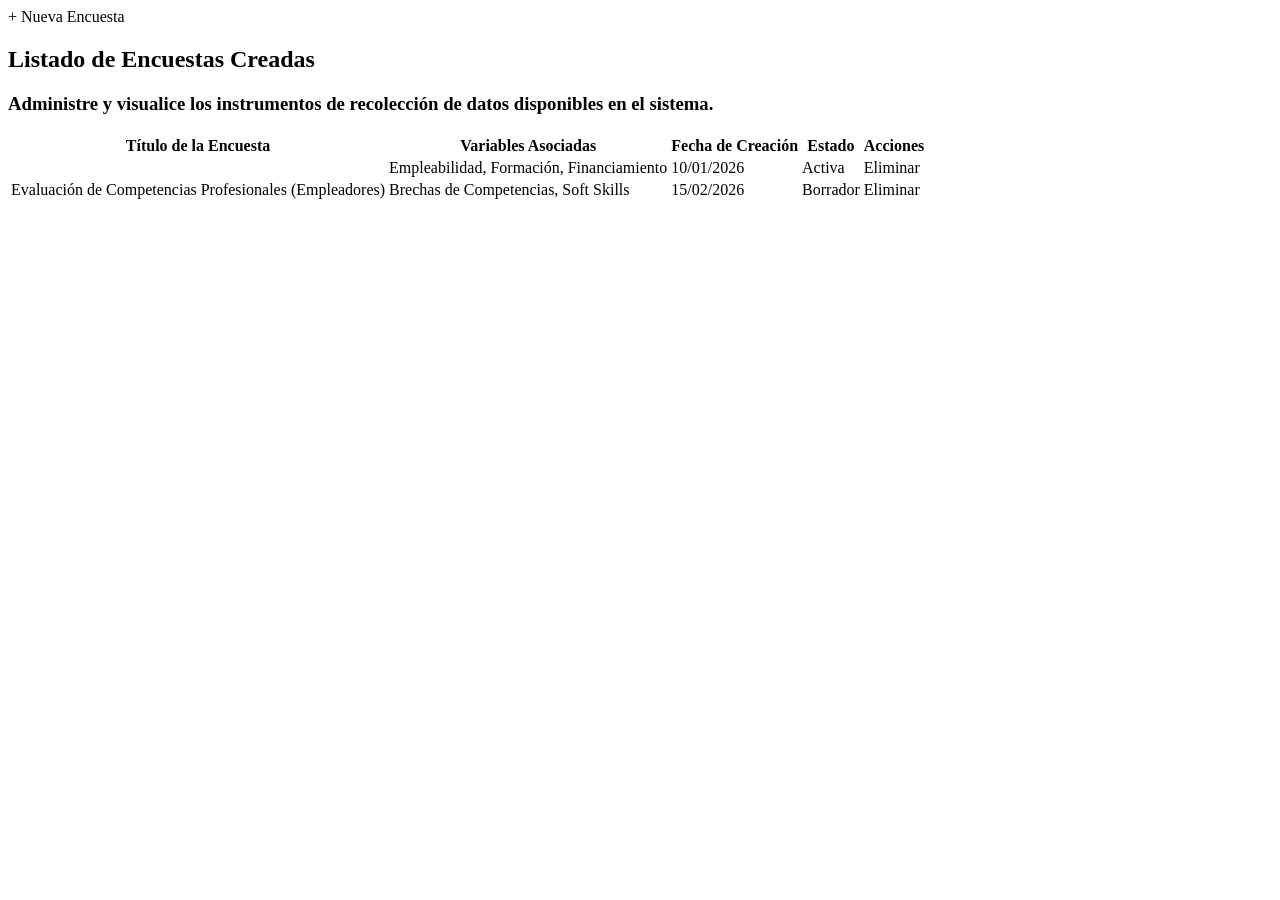
==== src/main/resources/templates/encuestas.html @ 6bd097e4 "feat: add survey save function" ====
<!DOCTYPE html>
<html xmlns:th="http://www.thymeleaf.org" th:replace="~{layout/base :: layout('Analisis de Datos', ~{::content})}">
<body>
<div th:fragment="content" class="dashboard">

    <!-- Barra de acciones superior -->
    <div class="action-bar">
        <a th:href="@{/encuestas/formulario-encuesta}" class="btn btn--primary">
            + Nueva Encuesta
        </a>
    </div>

    <!-- Tarjeta contenedora de la lista de encuestas -->
    <section class="card card--col-12">
        <h2 class="card__title">Listado de Encuestas Creadas</h2>
        <h3 class="card__subtitle">Administre y visualice los instrumentos de recolección de datos disponibles en el sistema.</h3>

        <div class="table-container" th:Object="${encuesta}">
            <table class="data-table">
                <thead>
                <tr>
                    <th>Título de la Encuesta</th>
                    <th>Variables Asociadas</th>
                    <th>Fecha de Creación</th>
                    <th>Estado</th>
                    <th class="survey-actions">Acciones</th>
                </tr>
                </thead>
                <tbody>
                <!-- Fila de ejemplo 1 -->
                <tr>
                    <td>
                        <a th:href="@{/encuestas/detalle(id=1)}" class="survey-link" th:text="*{nombre}">

                        </a>
                    </td>
                    <td>Empleabilidad, Formación, Financiamiento</td>
                    <td>10/01/2026</td>
                    <td>Activa</td>
                    <td class="survey-actions">
                        <a th:href="@{/encuestas/eliminar(id=1)}" class="btn btn--danger-subtle">
                            Eliminar
                        </a>
                    </td>
                </tr>
                <!-- Fila de ejemplo 2 -->
                <tr>
                    <td>
                        <a th:href="@{/encuestas/detalle(id=2)}" class="survey-link">
                            Evaluación de Competencias Profesionales (Empleadores)
                        </a>
                    </td>
                    <td>Brechas de Competencias, Soft Skills</td>
                    <td>15/02/2026</td>
                    <td>Borrador</td>
                    <td class="survey-actions">
                        <a th:href="@{/encuestas/eliminar(id=2)}" class="btn btn--danger-subtle">
                            Eliminar
                        </a>
                    </td>
                </tr>
                </tbody>
            </table>
        </div>
    </section>

</div>
</body>
</html>
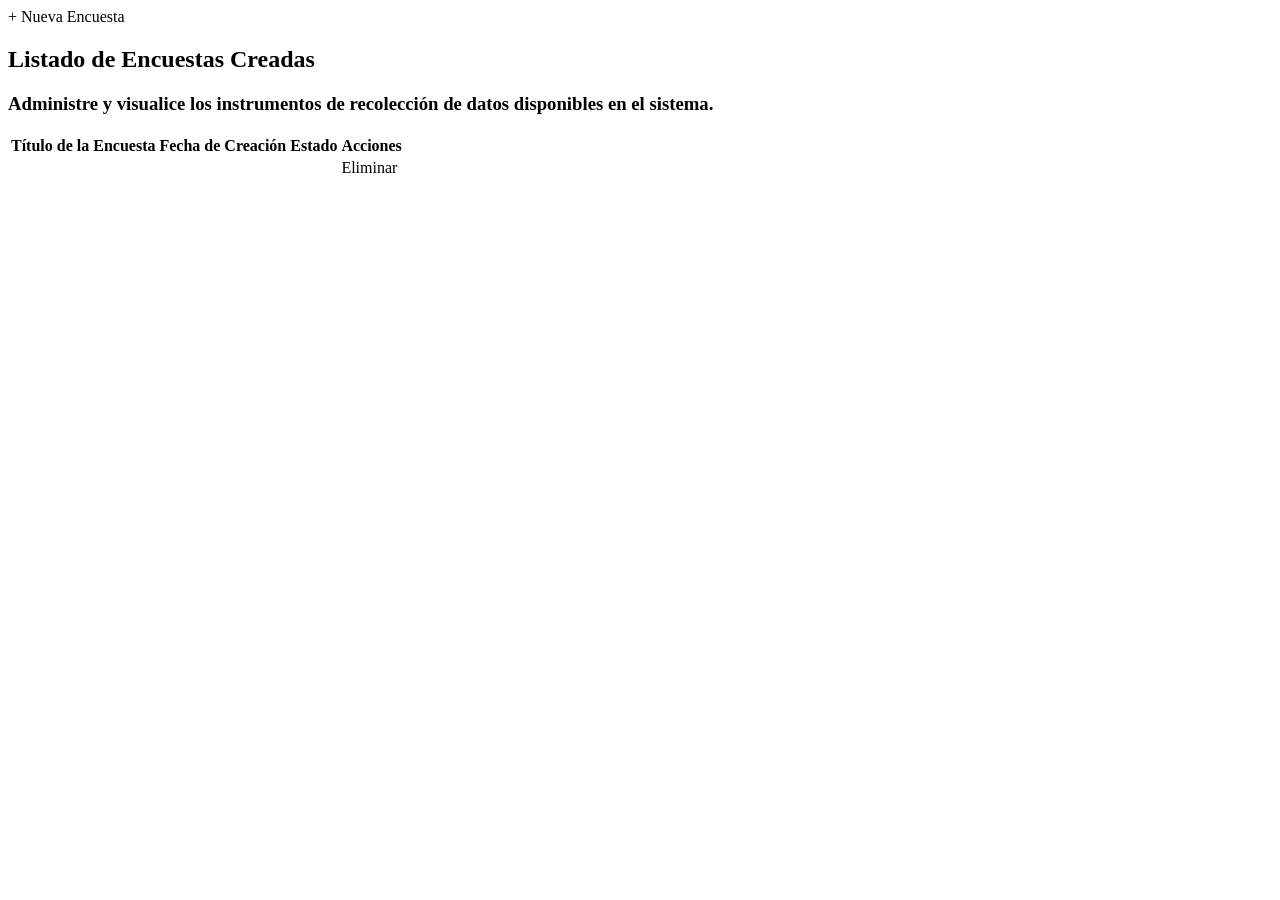
==== commit 96ddc674: "feature: add the retrieval of the created surveys" ====
--- a/src/main/resources/templates/encuestas.html
+++ b/src/main/resources/templates/encuestas.html
@@ -15,50 +15,33 @@
         <h2 class="card__title">Listado de Encuestas Creadas</h2>
         <h3 class="card__subtitle">Administre y visualice los instrumentos de recolección de datos disponibles en el sistema.</h3>
 
-        <div class="table-container" th:Object="${encuesta}">
+        <div class="table-container" >
             <table class="data-table">
                 <thead>
                 <tr>
                     <th>Título de la Encuesta</th>
-                    <th>Variables Asociadas</th>
                     <th>Fecha de Creación</th>
                     <th>Estado</th>
                     <th class="survey-actions">Acciones</th>
                 </tr>
                 </thead>
                 <tbody>
-                <!-- Fila de ejemplo 1 -->
-                <tr>
+                <!-- Fila  -->
+                <tr th:each="encuesta: ${encuestas}">
                     <td>
-                        <a th:href="@{/encuestas/detalle(id=1)}" class="survey-link" th:text="*{nombre}">
+                        <a th:href="@{/encuestas/detalle(id=1)}" class="survey-link" th:text="${encuesta.nombre}">
 
                         </a>
                     </td>
-                    <td>Empleabilidad, Formación, Financiamiento</td>
-                    <td>10/01/2026</td>
-                    <td>Activa</td>
+                    <td th:text="${encuesta.fechaCreacion}"></td>
+                    <td th:text="${encuesta.publicado}"></td>
                     <td class="survey-actions">
                         <a th:href="@{/encuestas/eliminar(id=1)}" class="btn btn--danger-subtle">
                             Eliminar
                         </a>
                     </td>
                 </tr>
-                <!-- Fila de ejemplo 2 -->
-                <tr>
-                    <td>
-                        <a th:href="@{/encuestas/detalle(id=2)}" class="survey-link">
-                            Evaluación de Competencias Profesionales (Empleadores)
-                        </a>
-                    </td>
-                    <td>Brechas de Competencias, Soft Skills</td>
-                    <td>15/02/2026</td>
-                    <td>Borrador</td>
-                    <td class="survey-actions">
-                        <a th:href="@{/encuestas/eliminar(id=2)}" class="btn btn--danger-subtle">
-                            Eliminar
-                        </a>
-                    </td>
-                </tr>
+
                 </tbody>
             </table>
         </div>
